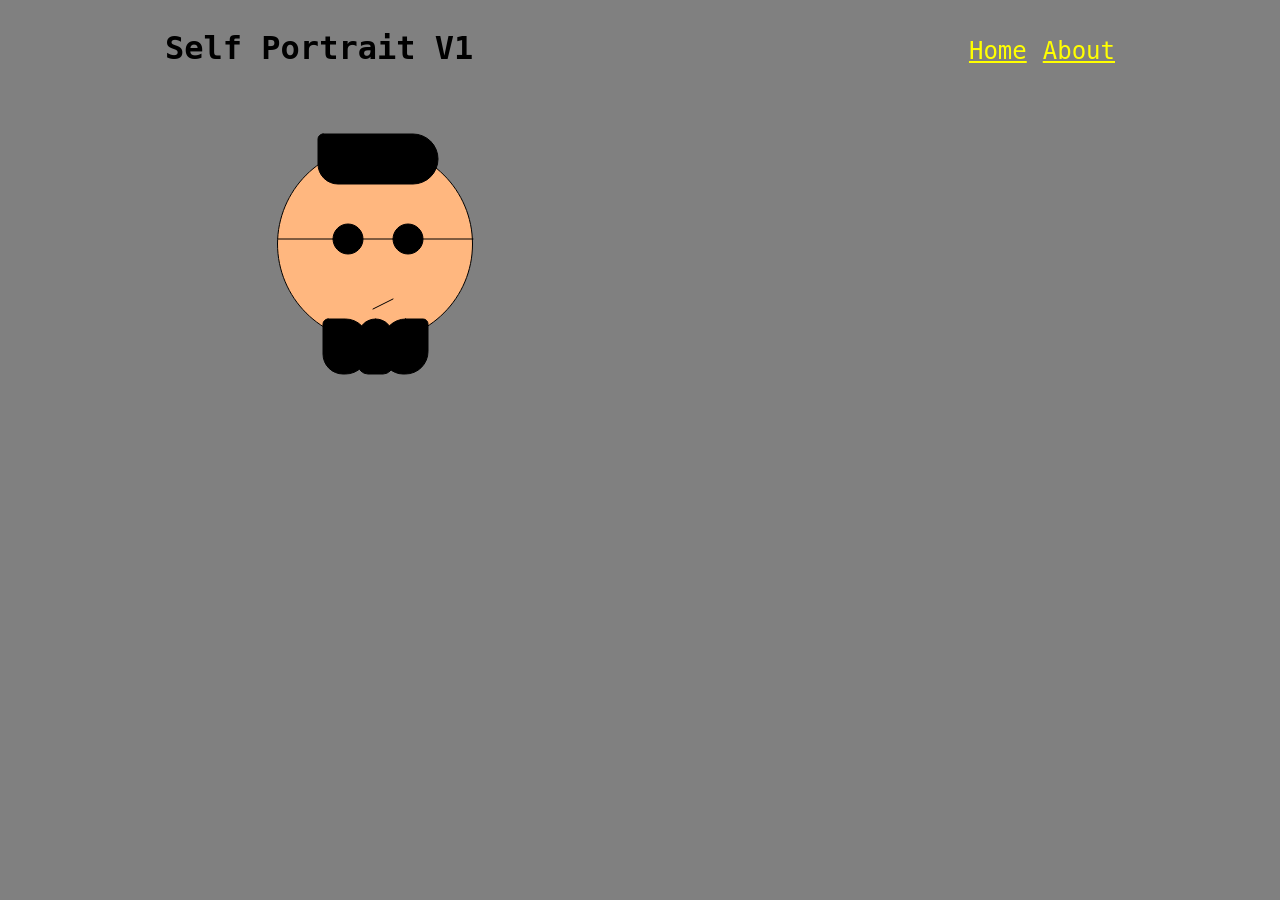
==== flag/index.html @ 17c692bd "refresh" ====
<!doctype html>
<html>

<head>
	<title>Self Portrait V1</title>
	<meta charset="utf-8">
	<link rel="stylesheet" href="gundam.css">
</head>

<body>

	<div id="container">

		<div id="header">
			<h1>Self Portrait V1</h1>
			<ul>
				<li><a href="../index.html">Home</a></li>	
				<li><a href="../about.html">About</a></li>
			</ul>	
		</div>			
	</div>

	<script src="p5.min.js"></script>
	<script src="sketch.js"></script>

</body>

</html>
---- flag/gundam.css ----
body{
	background-color:grey;
	color: black;
	font-family: Andale Mono, monospace;
}

li{
	list-style: none;
}

a{
	color: yellow;
	transition: color 200ms ease-in;
}

a:hover{
	color: red;
}

img{
	width: 100%;
}

#container {
	min-width: 320px;
	max-width: 950px;
	margin: 0 auto;
}

#header {
	display: flex;
	justify-content: space-between;
	align-items: baseline;
}

#header ul{
	display: flex;
}

#header li{
	margin-left: 1em;
}

#header a{
	font-size: 1.5em; 
}

#portfolio {
	display: grid;
	grid-template-columns: 1fr 1fr 1fr;
	grid-gap: 1em;
}
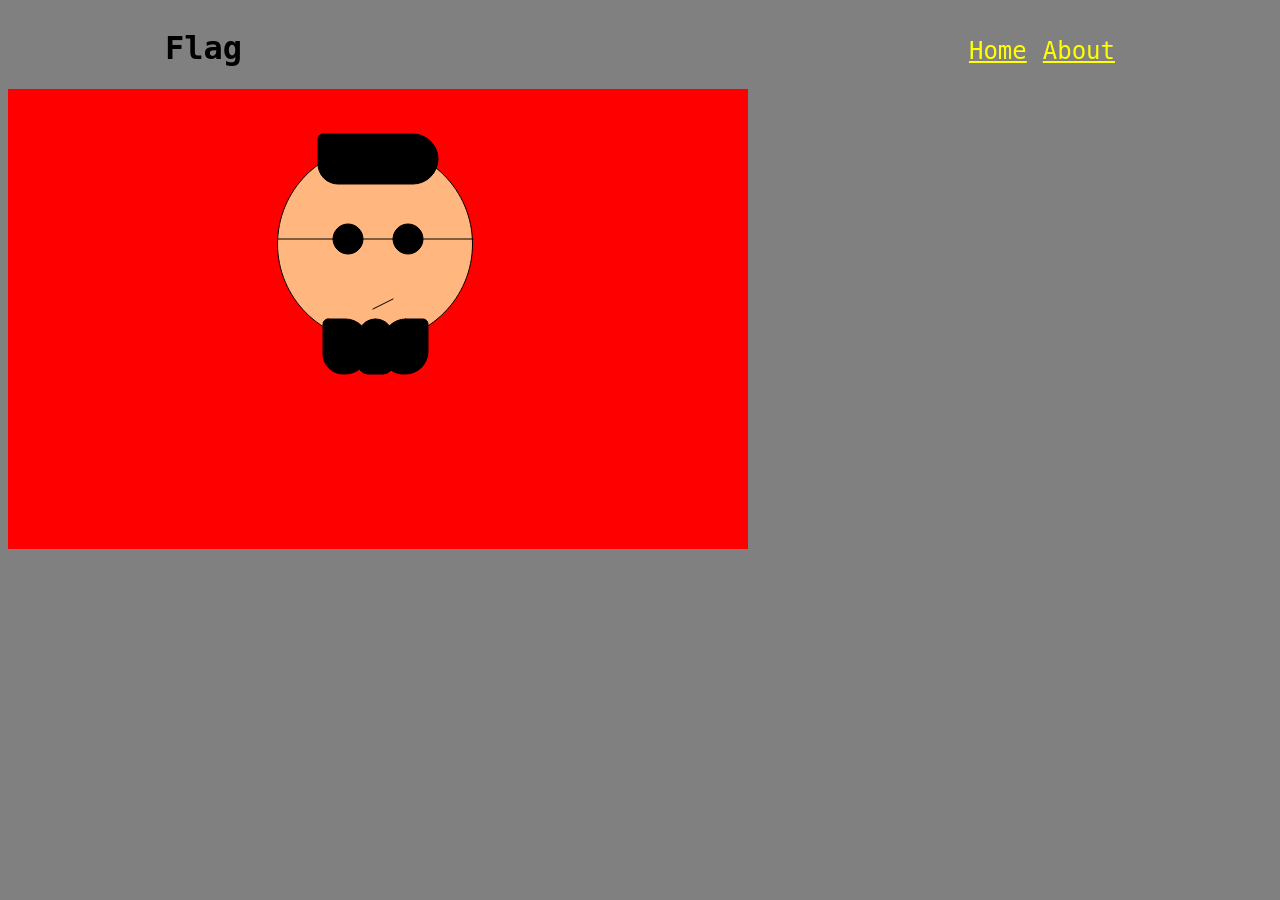
==== commit 3b721c72: "flag" ====
--- a/flag/index.html
+++ b/flag/index.html
@@ -2,7 +2,7 @@
 <html>
 
 <head>
-	<title>Self Portrait V1</title>
+	<title>Flag</title>
 	<meta charset="utf-8">
 	<link rel="stylesheet" href="gundam.css">
 </head>
@@ -12,7 +12,7 @@
 	<div id="container">
 
 		<div id="header">
-			<h1>Self Portrait V1</h1>
+			<h1>Flag</h1>
 			<ul>
 				<li><a href="../index.html">Home</a></li>	
 				<li><a href="../about.html">About</a></li>
